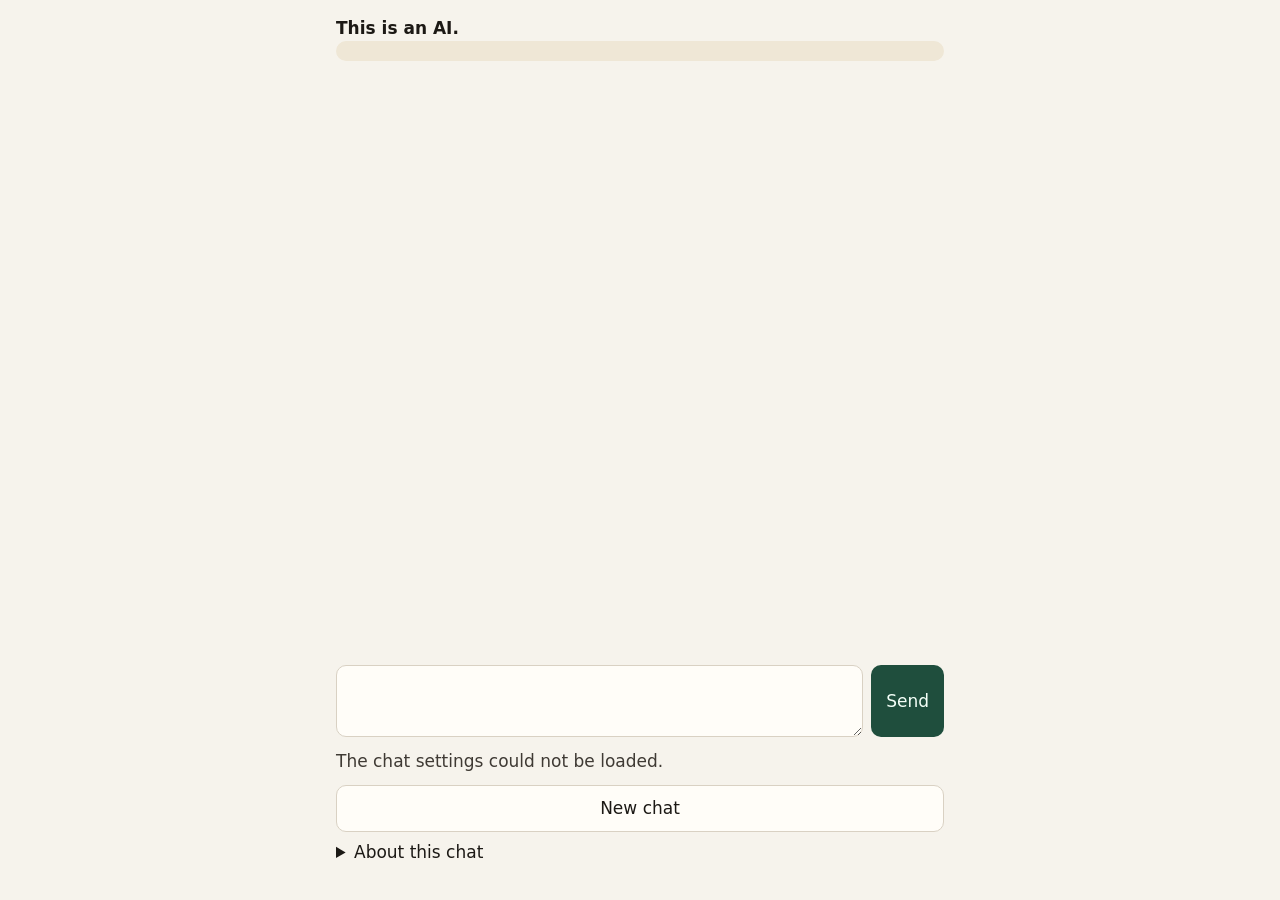
==== web/index.html @ 3072de6c "Add a plain chat page that renders replies as text." ====
<!DOCTYPE html>
<html lang="en">
<head>
  <meta charset="utf-8">
  <meta name="viewport" content="width=device-width, initial-scale=1">
  <title>Chat</title>
  <link rel="stylesheet" href="styles.css">
</head>
<body class="page">
  <header class="top">
    <p id="ai-label" class="ai-label">Loading…</p>
  </header>
  <main class="chat">
    <p id="logging-notice" class="notice"></p>
    <div id="messages" class="messages" role="log" aria-live="polite" aria-relevant="additions"></div>
    <form id="composer" class="composer">
      <label class="visually-hidden" for="message">Message</label>
      <textarea id="message" name="message" rows="2"></textarea>
      <button id="send" type="submit">Send</button>
    </form>
    <p id="status" class="status" role="status"></p>
  </main>
  <footer class="about">
    <button id="new-chat" type="button">New chat</button>
    <details>
      <summary>About this chat</summary>
      <p>To ask Ben to remove a conversation, send him this session id.</p>
      <p class="session-row">
        <span class="visually-hidden">Session id</span>
        <code id="session-id">none yet</code>
        <button id="copy-id" type="button">Copy</button>
      </p>
      <p id="contact-row" hidden>
        <a id="contact-link" href="https://example.com/">Contact</a>
      </p>
    </details>
  </footer>
  <script type="module" src="chat.js"></script>
</body>
</html>
---- web/styles.css ----
:root {
  color-scheme: light dark;
  --bg: #f6f3ec;
  --text: #1c1915;
  --muted: #3f3a34;
  --surface: #fffdf8;
  --visitor-bg: #1f4e3d;
  --visitor-text: #f4fff8;
  --line: #d9d1c3;
  --focus: #0b57d0;
  --notice-bg: #efe7d6;
  --shadow: 0 1px 2px rgb(28 25 21 / 8%);
}

@media (prefers-color-scheme: dark) {
  :root {
    --bg: #141311;
    --text: #f3efe6;
    --muted: #ddd6c8;
    --surface: #2a2622;
    --visitor-bg: #2f6d56;
    --visitor-text: #f4fff8;
    --line: #3c3832;
    --focus: #9ec1ff;
    --notice-bg: #2a2418;
    --shadow: none;
  }
}

* { box-sizing: border-box; }

html, body {
  margin: 0;
  max-width: 100%;
  overflow-x: hidden;
}

body.page {
  min-height: 100dvh;
  display: flex;
  flex-direction: column;
  background: var(--bg);
  color: var(--text);
  font: 17px/1.45 system-ui, sans-serif;
}

body.embed {
  height: 100dvh;
  min-height: 100dvh;
}

.top, .about, .chat {
  width: min(40rem, 100%);
  margin: 0 auto;
  padding-left: 16px;
  padding-right: 16px;
}

.top { padding-top: 16px; }

.ai-label {
  margin: 0;
  font-weight: 700;
}

.chat {
  flex: 1;
  display: flex;
  flex-direction: column;
  min-height: 0;
  gap: 12px;
  padding-bottom: 12px;
}

.notice {
  margin: 0;
  padding: 10px 12px;
  background: var(--notice-bg);
  color: var(--muted);
  border-radius: 10px;
}

.messages {
  flex: 1;
  min-height: 8rem;
  overflow-x: hidden;
  overflow-y: auto;
  display: flex;
  flex-direction: column;
  gap: 10px;
  padding-bottom: 4px;
}

.msg {
  max-width: 100%;
  padding: 10px 12px;
  border-radius: 12px;
  box-shadow: var(--shadow);
}

.msg p {
  margin: 0;
  white-space: pre-wrap;
  overflow-wrap: anywhere;
}

.msg.bot {
  align-self: flex-start;
  background: var(--surface);
  color: var(--text);
  border: 1px solid var(--line);
}

.msg.visitor {
  align-self: flex-end;
  background: var(--visitor-bg);
  color: var(--visitor-text);
}

.session-note {
  margin: 0;
  text-align: center;
  color: var(--muted);
  font-size: 0.9rem;
}

.composer {
  display: flex;
  gap: 8px;
  align-items: stretch;
}

textarea, button, summary {
  font: inherit;
  color: inherit;
}

textarea {
  flex: 1;
  min-width: 0;
  min-height: 44px;
  max-height: 8rem;
  padding: 10px 12px;
  border: 1px solid var(--line);
  border-radius: 10px;
  background: var(--surface);
  resize: vertical;
}

button, summary {
  min-height: 44px;
  min-width: 44px;
}

button {
  padding: 10px 14px;
  border: 1px solid var(--line);
  border-radius: 10px;
  background: var(--surface);
  cursor: pointer;
}

#send {
  background: var(--visitor-bg);
  color: var(--visitor-text);
  border-color: transparent;
}

button:disabled {
  opacity: 0.6;
  cursor: not-allowed;
}

.status {
  min-height: 1.2em;
  margin: 0;
  color: var(--muted);
}

.about {
  padding-bottom: 16px;
  display: flex;
  flex-direction: column;
  gap: 8px;
}

.session-row {
  display: flex;
  flex-wrap: wrap;
  gap: 8px;
  align-items: center;
}

code {
  overflow-wrap: anywhere;
}

.restart { margin-top: 8px; }

:focus-visible {
  outline: 3px solid var(--focus);
  outline-offset: 2px;
}

.visually-hidden {
  position: absolute;
  width: 1px;
  height: 1px;
  padding: 0;
  margin: -1px;
  overflow: hidden;
  clip: rect(0, 0, 0, 0);
  white-space: nowrap;
  border: 0;
}

@media (max-width: 390px) {
  .composer { flex-direction: column; }
  #send { width: 100%; }
}
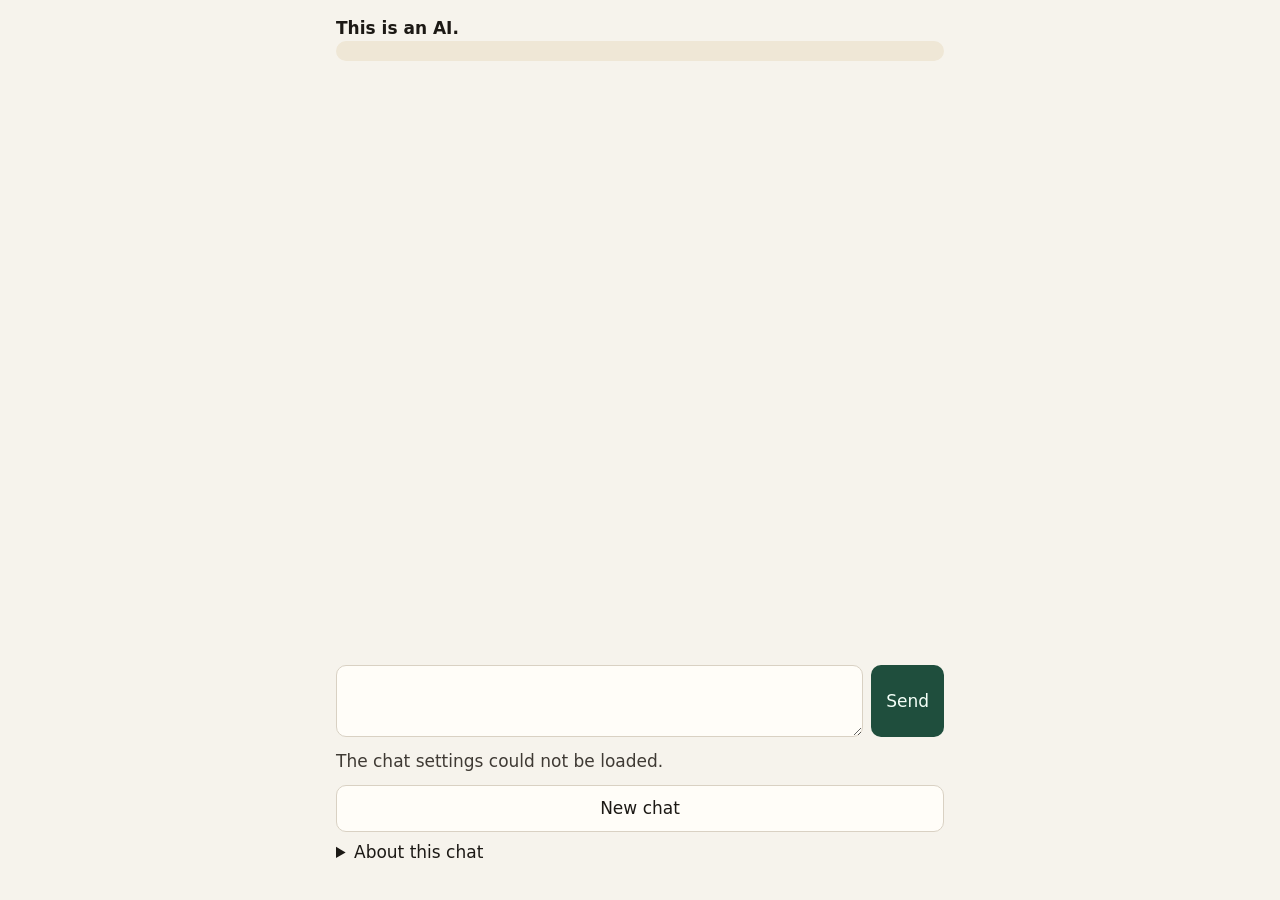
==== commit a38677bd: "BENBOT-44: Generic OSS template defaults and docs split - Web: PersonaChatWidget + neutral labels; m" ====
--- a/web/index.html
+++ b/web/index.html
@@ -24,7 +24,7 @@
     <button id="new-chat" type="button">New chat</button>
     <details>
       <summary>About this chat</summary>
-      <p>To ask Ben to remove a conversation, send him this session id.</p>
+      <p>To ask the site owner to remove a conversation, send them this session id.</p>
       <p class="session-row">
         <span class="visually-hidden">Session id</span>
         <code id="session-id">none yet</code>
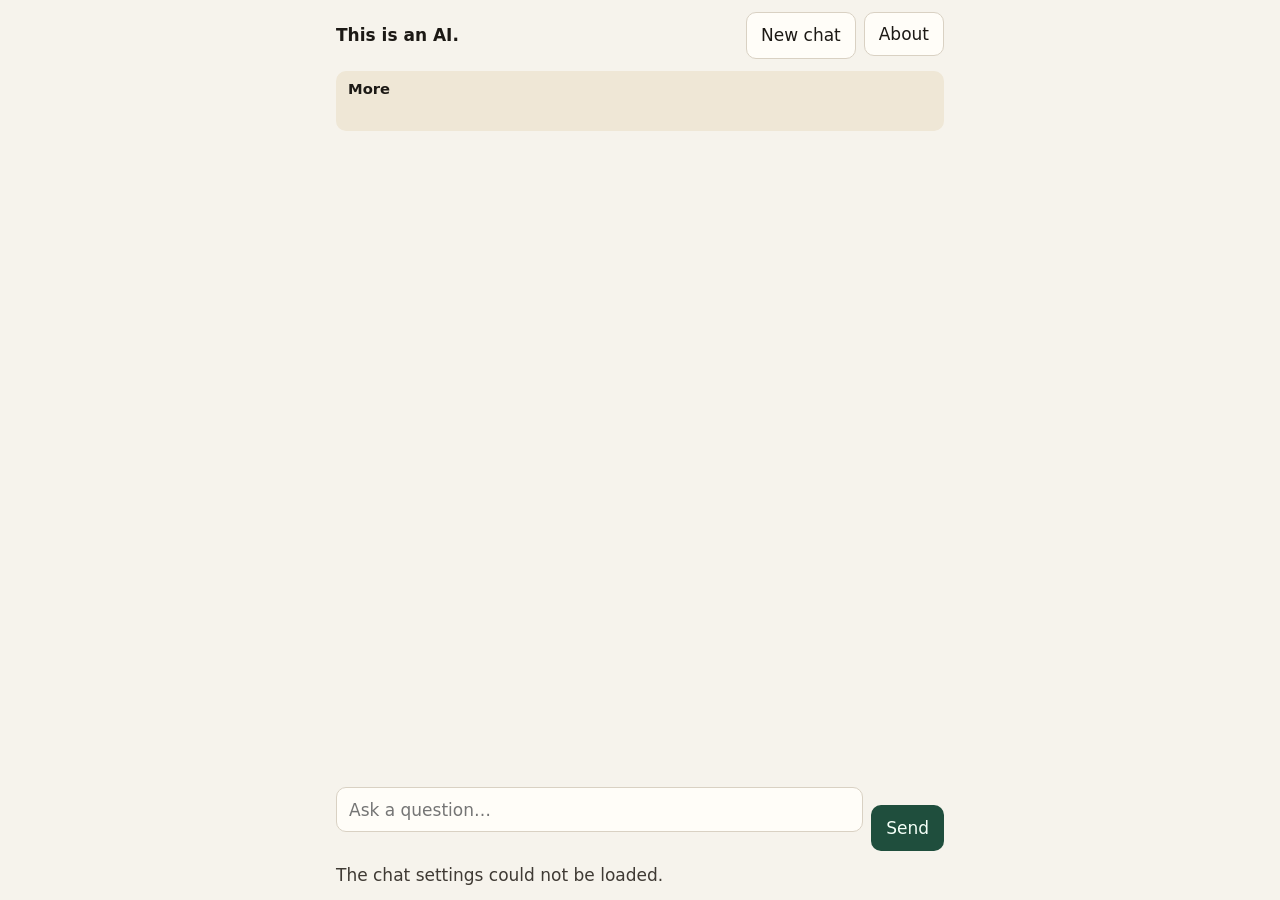
==== commit 3da68b58: "Polish the chat UI for layout, waiting states, first impression, and the widget. Fixes scrolling so " ====
--- a/web/index.html
+++ b/web/index.html
@@ -4,37 +4,54 @@
   <meta charset="utf-8">
   <meta name="viewport" content="width=device-width, initial-scale=1">
   <title>Chat</title>
+  <meta name="description" content="Chat with an AI that answers from the site owner's own writing.">
+  <meta property="og:title" content="Chat">
+  <meta property="og:description" content="Chat with an AI that answers from the site owner's own writing.">
+  <meta property="og:type" content="website">
+  <meta name="twitter:card" content="summary">
+  <meta name="twitter:title" content="Chat">
+  <meta name="twitter:description" content="Chat with an AI that answers from the site owner's own writing.">
+  <link rel="icon" href="favicon.svg" type="image/svg+xml">
   <link rel="stylesheet" href="styles.css">
 </head>
 <body class="page">
   <header class="top">
     <p id="ai-label" class="ai-label">Loading…</p>
+    <div class="actions">
+      <button id="new-chat" type="button">New chat</button>
+      <details id="about" class="about">
+        <summary>About</summary>
+        <div class="about-panel">
+          <p>To ask the site owner to remove a conversation, send them this session id. It is kept only until you leave or reload this page.</p>
+          <p class="session-row">
+            <span class="visually-hidden">Session id</span>
+            <code id="session-id">none yet</code>
+            <button id="copy-id" type="button">Copy</button>
+          </p>
+          <p id="contact-row" hidden>
+            <a id="contact-link" href="https://example.com/">Contact</a>
+          </p>
+        </div>
+      </details>
+    </div>
   </header>
   <main class="chat">
-    <p id="logging-notice" class="notice"></p>
-    <div id="messages" class="messages" role="log" aria-live="polite" aria-relevant="additions"></div>
+    <div id="messages" class="messages" role="log" aria-live="polite" aria-relevant="additions">
+      <details id="logging-notice" class="notice">
+        <summary id="logging-notice-summary"></summary>
+        <p id="logging-notice-detail" class="notice-detail" hidden></p>
+      </details>
+    </div>
     <form id="composer" class="composer">
       <label class="visually-hidden" for="message">Message</label>
-      <textarea id="message" name="message" rows="2"></textarea>
+      <div class="composer-fields">
+        <textarea id="message" name="message" rows="1" placeholder="Ask a question…"></textarea>
+        <p id="char-count" class="char-count" aria-live="polite"></p>
+      </div>
       <button id="send" type="submit">Send</button>
     </form>
     <p id="status" class="status" role="status"></p>
   </main>
-  <footer class="about">
-    <button id="new-chat" type="button">New chat</button>
-    <details>
-      <summary>About this chat</summary>
-      <p>To ask the site owner to remove a conversation, send them this session id.</p>
-      <p class="session-row">
-        <span class="visually-hidden">Session id</span>
-        <code id="session-id">none yet</code>
-        <button id="copy-id" type="button">Copy</button>
-      </p>
-      <p id="contact-row" hidden>
-        <a id="contact-link" href="https://example.com/">Contact</a>
-      </p>
-    </details>
-  </footer>
   <script type="module" src="chat.js"></script>
 </body>
 </html>
--- a/web/styles.css
+++ b/web/styles.css
@@ -36,7 +36,8 @@
 }
 
 body.page {
-  min-height: 100dvh;
+  height: 100vh;
+  height: 100dvh;
   display: flex;
   flex-direction: column;
   background: var(--bg);
@@ -44,23 +45,73 @@
   font: 17px/1.45 system-ui, sans-serif;
 }
 
-body.embed {
-  height: 100dvh;
-  min-height: 100dvh;
-}
-
-.top, .about, .chat {
+.top, .chat {
   width: min(40rem, 100%);
   margin: 0 auto;
   padding-left: 16px;
   padding-right: 16px;
 }
 
-.top { padding-top: 16px; }
+.top {
+  position: relative;
+  z-index: 1;
+  flex: none;
+  display: flex;
+  flex-wrap: wrap;
+  align-items: center;
+  justify-content: flex-end;
+  gap: 4px 8px;
+  padding-top: 12px;
+  padding-bottom: 12px;
+}
 
 .ai-label {
+  flex: 1 1 16rem;
   margin: 0;
   font-weight: 700;
+}
+
+body.widget-frame .ai-label {
+  display: none;
+}
+
+body.widget-frame .top {
+  justify-content: flex-end;
+}
+
+.actions {
+  flex: none;
+  display: flex;
+  gap: 8px;
+}
+
+.about summary {
+  display: flex;
+  align-items: center;
+  padding: 0 14px;
+  border: 1px solid var(--line);
+  border-radius: 10px;
+  background: var(--surface);
+  cursor: pointer;
+  list-style: none;
+}
+
+.about summary::-webkit-details-marker { display: none; }
+
+.about[open] summary { border-color: var(--focus); }
+
+.about-panel {
+  position: absolute;
+  top: calc(100% - 4px);
+  right: 16px;
+  width: min(22rem, calc(100% - 32px));
+  max-height: 60dvh;
+  overflow-y: auto;
+  padding: 4px 14px;
+  background: var(--surface);
+  border: 1px solid var(--line);
+  border-radius: 12px;
+  box-shadow: 0 8px 24px rgb(0 0 0 / 18%);
 }
 
 .chat {
@@ -72,17 +123,50 @@
   padding-bottom: 12px;
 }
 
+.composer, .status { flex: none; }
+
 .notice {
-  margin: 0;
-  padding: 10px 12px;
+  flex: none;
+  margin: 0;
+  padding: 8px 12px;
   background: var(--notice-bg);
   color: var(--muted);
   border-radius: 10px;
 }
 
+.notice summary {
+  cursor: pointer;
+  list-style: none;
+  font-size: 0.92rem;
+  line-height: 1.35;
+}
+
+.notice summary::-webkit-details-marker { display: none; }
+
+.notice:not(.notice-static) summary::after {
+  content: " More";
+  font-weight: 600;
+  color: var(--text);
+}
+
+.notice[open]:not(.notice-static) summary::after {
+  content: " Less";
+}
+
+.notice.notice-static summary {
+  cursor: default;
+}
+
+.notice-detail {
+  margin: 8px 0 0;
+  font-size: 0.9rem;
+  line-height: 1.4;
+}
+
 .messages {
+  position: relative;
   flex: 1;
-  min-height: 8rem;
+  min-height: 5rem;
   overflow-x: hidden;
   overflow-y: auto;
   display: flex;
@@ -92,7 +176,7 @@
 }
 
 .msg {
-  max-width: 100%;
+  max-width: min(80%, 32rem);
   padding: 10px 12px;
   border-radius: 12px;
   box-shadow: var(--shadow);
@@ -102,6 +186,14 @@
   margin: 0;
   white-space: pre-wrap;
   overflow-wrap: anywhere;
+}
+
+.msg-meta {
+  margin: 0 0 4px;
+  font-size: 0.78rem;
+  font-weight: 600;
+  letter-spacing: 0.01em;
+  color: var(--muted);
 }
 
 .msg.bot {
@@ -117,6 +209,26 @@
   color: var(--visitor-text);
 }
 
+.msg.visitor .msg-meta { color: rgb(244 255 248 / 75%); }
+
+.starters {
+  display: flex;
+  flex-wrap: wrap;
+  gap: 8px;
+  margin: 0;
+  padding: 0;
+  list-style: none;
+}
+
+.starters button {
+  max-width: 100%;
+  padding: 8px 12px;
+  border-radius: 999px;
+  background: var(--surface);
+  text-align: left;
+  white-space: normal;
+}
+
 .session-note {
   margin: 0;
   text-align: center;
@@ -124,10 +236,99 @@
   font-size: 0.9rem;
 }
 
+.system-notice {
+  align-self: center;
+  max-width: 100%;
+  padding: 10px 12px;
+  border-radius: 12px;
+  border: 1px dashed var(--line);
+  background: var(--notice-bg);
+  color: var(--muted);
+  text-align: center;
+}
+
+.system-notice p { margin: 0; white-space: pre-wrap; overflow-wrap: anywhere; }
+
+.system-notice .retry,
+.system-notice .restart { margin-top: 8px; }
+
+.msg.typing {
+  display: flex;
+  align-items: center;
+  min-height: 2.5rem;
+  box-shadow: none;
+}
+
+.typing-dots {
+  display: inline-flex;
+  gap: 5px;
+  align-items: center;
+}
+
+.typing-dots span {
+  width: 7px;
+  height: 7px;
+  border-radius: 50%;
+  background: var(--muted);
+  opacity: 0.35;
+  animation: typing-dot 1.2s ease-in-out infinite;
+}
+
+.typing-dots span:nth-child(2) { animation-delay: 0.2s; }
+.typing-dots span:nth-child(3) { animation-delay: 0.4s; }
+
+@keyframes typing-dot {
+  0%, 80%, 100% { opacity: 0.35; transform: translateY(0); }
+  40% { opacity: 1; transform: translateY(-2px); }
+}
+
+@media (prefers-reduced-motion: reduce) {
+  .typing-dots span { animation: none; opacity: 0.7; }
+  #send.busy::after { animation: none; }
+}
+
+#send.busy {
+  position: relative;
+  color: transparent;
+}
+
+#send.busy::after {
+  content: "";
+  position: absolute;
+  inset: 0;
+  margin: auto;
+  width: 1.1rem;
+  height: 1.1rem;
+  border: 2px solid rgb(244 255 248 / 35%);
+  border-top-color: var(--visitor-text);
+  border-radius: 50%;
+  animation: send-spin 0.8s linear infinite;
+}
+
+@keyframes send-spin {
+  to { transform: rotate(360deg); }
+}
+
 .composer {
   display: flex;
   gap: 8px;
-  align-items: stretch;
+  align-items: flex-end;
+}
+
+.composer-fields {
+  flex: 1;
+  min-width: 0;
+  display: flex;
+  flex-direction: column;
+  gap: 4px;
+}
+
+.char-count {
+  margin: 0;
+  min-height: 1.1em;
+  font-size: 0.85rem;
+  color: var(--muted);
+  text-align: right;
 }
 
 textarea, button, summary {
@@ -136,15 +337,17 @@
 }
 
 textarea {
-  flex: 1;
+  width: 100%;
   min-width: 0;
   min-height: 44px;
-  max-height: 8rem;
+  max-height: 9.6rem;
   padding: 10px 12px;
   border: 1px solid var(--line);
   border-radius: 10px;
   background: var(--surface);
-  resize: vertical;
+  resize: none;
+  overflow-y: auto;
+  field-sizing: content;
 }
 
 button, summary {
@@ -175,13 +378,6 @@
   min-height: 1.2em;
   margin: 0;
   color: var(--muted);
-}
-
-.about {
-  padding-bottom: 16px;
-  display: flex;
-  flex-direction: column;
-  gap: 8px;
 }
 
 .session-row {
@@ -213,8 +409,3 @@
   white-space: nowrap;
   border: 0;
 }
-
-@media (max-width: 390px) {
-  .composer { flex-direction: column; }
-  #send { width: 100%; }
-}
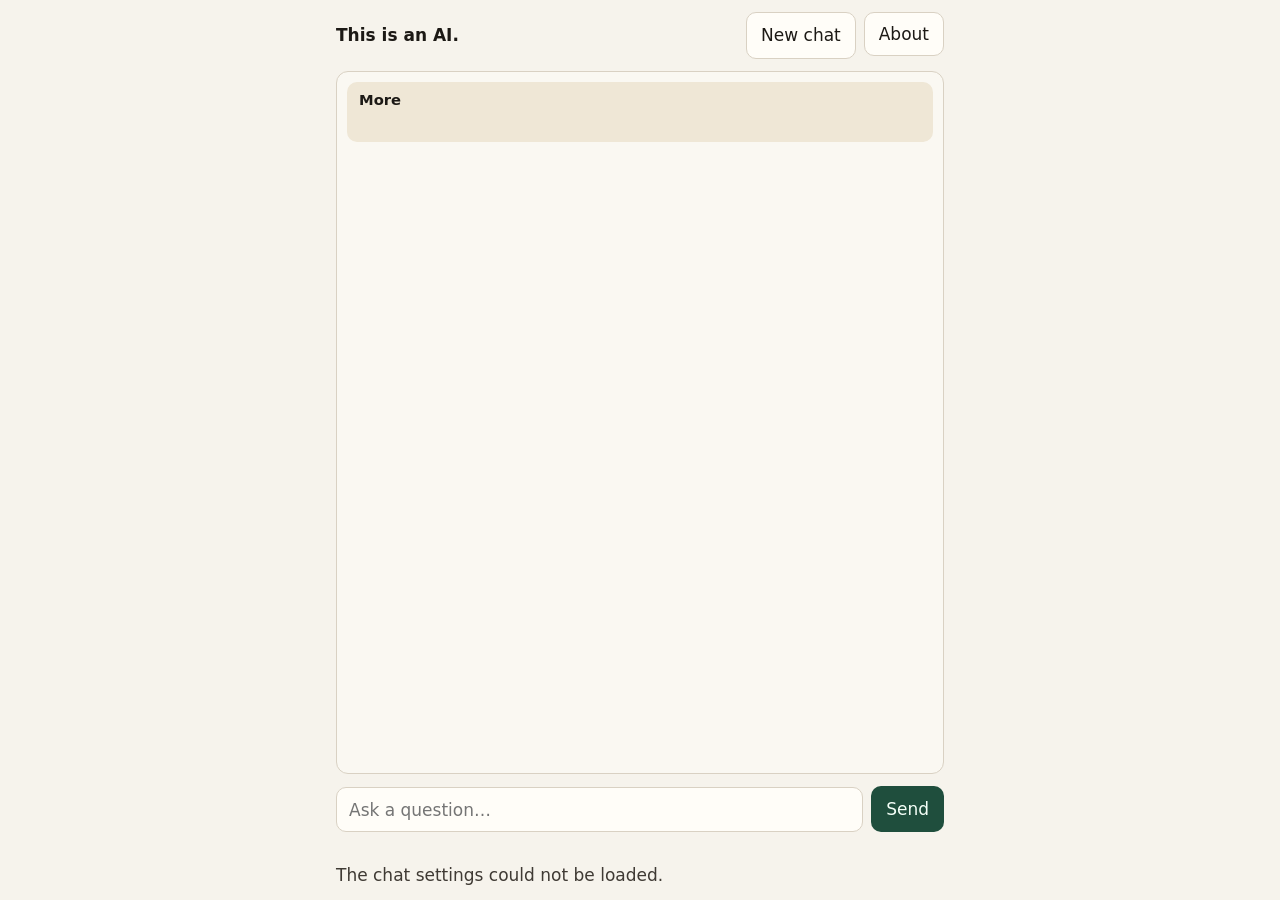
==== commit 94d500a1: "Align the Send button with the message field. Move the character counter below the input row so flex" ====
--- a/web/index.html
+++ b/web/index.html
@@ -16,7 +16,7 @@
 </head>
 <body class="page">
   <header class="top">
-    <p id="ai-label" class="ai-label">Loading…</p>
+    <h1 id="ai-label" class="ai-label">Loading…</h1>
     <div class="actions">
       <button id="new-chat" type="button">New chat</button>
       <details id="about" class="about">
@@ -44,11 +44,11 @@
     </div>
     <form id="composer" class="composer">
       <label class="visually-hidden" for="message">Message</label>
-      <div class="composer-fields">
+      <div class="composer-row">
         <textarea id="message" name="message" rows="1" placeholder="Ask a question…"></textarea>
-        <p id="char-count" class="char-count" aria-live="polite"></p>
+        <button id="send" type="submit">Send</button>
       </div>
-      <button id="send" type="submit">Send</button>
+      <p id="char-count" class="char-count" aria-live="polite"></p>
     </form>
     <p id="status" class="status" role="status"></p>
   </main>
--- a/web/styles.css
+++ b/web/styles.css
@@ -1,6 +1,7 @@
 :root {
   color-scheme: light dark;
   --bg: #f6f3ec;
+  --messages-bg: #faf8f2;
   --text: #1c1915;
   --muted: #3f3a34;
   --surface: #fffdf8;
@@ -15,6 +16,7 @@
 @media (prefers-color-scheme: dark) {
   :root {
     --bg: #141311;
+    --messages-bg: #1c1a17;
     --text: #f3efe6;
     --muted: #ddd6c8;
     --surface: #2a2622;
@@ -68,11 +70,21 @@
 .ai-label {
   flex: 1 1 16rem;
   margin: 0;
+  font-size: inherit;
   font-weight: 700;
 }
 
 body.widget-frame .ai-label {
-  display: none;
+  /* Keep an accessible h1 for the embed document; chrome title is outside the iframe. */
+  position: absolute;
+  width: 1px;
+  height: 1px;
+  padding: 0;
+  margin: -1px;
+  overflow: hidden;
+  clip: rect(0, 0, 0, 0);
+  white-space: nowrap;
+  border: 0;
 }
 
 body.widget-frame .top {
@@ -172,7 +184,10 @@
   display: flex;
   flex-direction: column;
   gap: 10px;
-  padding-bottom: 4px;
+  padding: 10px 10px 8px;
+  background: var(--messages-bg);
+  border: 1px solid var(--line);
+  border-radius: 12px;
 }
 
 .msg {
@@ -209,7 +224,7 @@
   color: var(--visitor-text);
 }
 
-.msg.visitor .msg-meta { color: rgb(244 255 248 / 75%); }
+.msg.visitor .msg-meta { color: rgb(244 255 248 / 85%); }
 
 .starters {
   display: flex;
@@ -311,16 +326,19 @@
 
 .composer {
   display: flex;
+  flex-direction: column;
+  gap: 4px;
+}
+
+.composer-row {
+  display: flex;
   gap: 8px;
   align-items: flex-end;
 }
 
-.composer-fields {
+.composer-row textarea {
   flex: 1;
   min-width: 0;
-  display: flex;
-  flex-direction: column;
-  gap: 4px;
 }
 
 .char-count {
